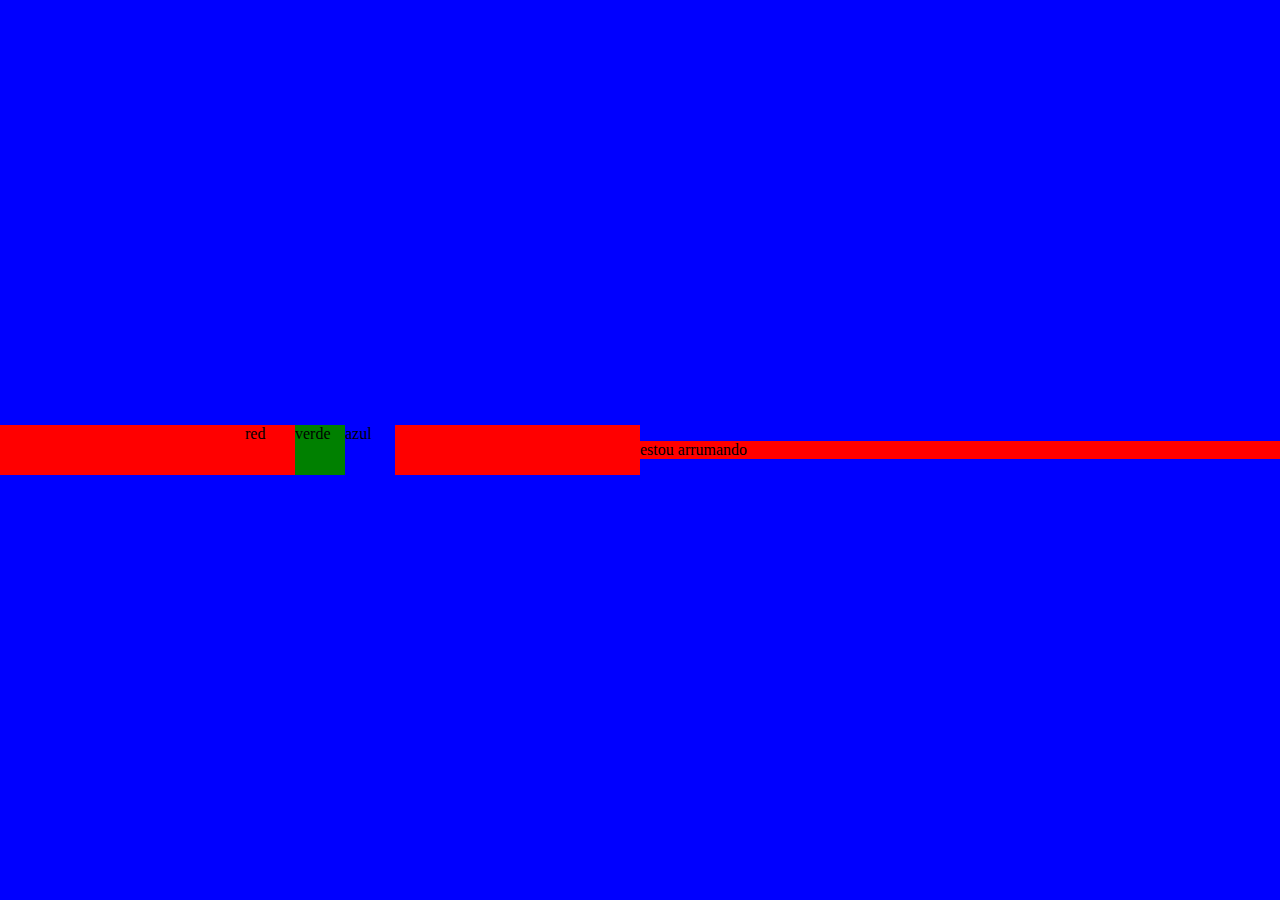
==== index.html @ a1cf4447 "first commit" ====
<!DOCTYPE html>
<html lang="pt-br">
<head>
    <meta charset="UTF-8">
    <meta http-equiv="X-UA-Compatible" content="IE=edge">
    <meta name="viewport" content="width=device-width, initial-scale=1.0">
    <link href="index.css" rel="stylesheet">
    <title>Document</title>
</head>
<body>
  
<div class="container">
    <div class="box red"> red</div>
    <div class="box verde">verde</div>
    <div class="box azul">azul</div>
    
</div> 
<footer style="background-color: red; width: 100%;">
    estou arrumando 
</footer>


</body>    
</html>
---- index.css ----
body{
	width: 100vw;
	height: 100vh;
	display: flex;
	align-items: center;
	margin: 0;
	background-color: blue;
}

.container{
	width: 100vw;
	display: flex;
	justify-content: center;
	background-color: red;

}

.box{
	width: 50px;
	height: 50px;
}

.red{
	background-color: red;
}

.verde{
	background-color: green;
}

.azul{
	background-color:blue;
}
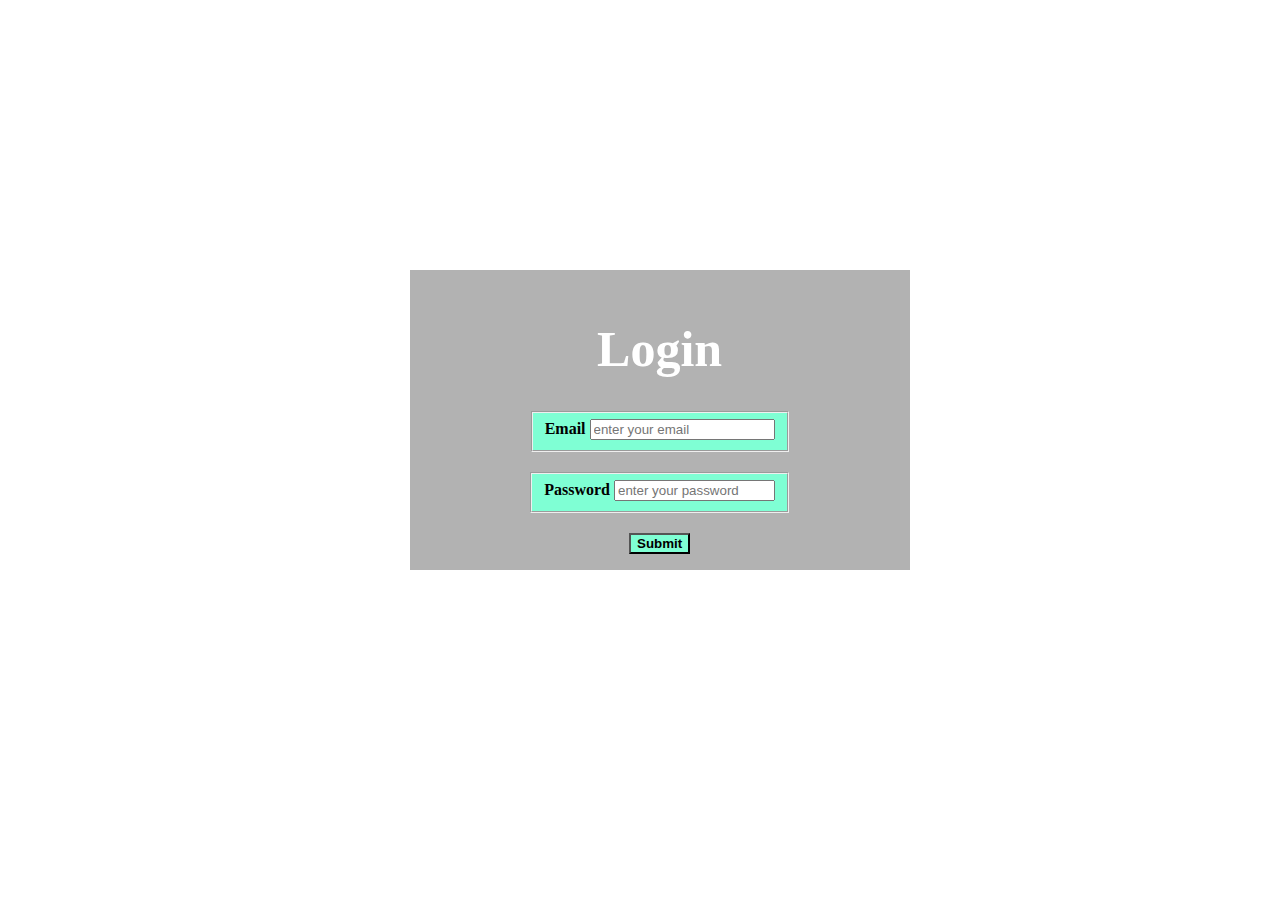
==== commit 6b9aaa34: "feat: styling home" ====
--- a/index.html
+++ b/index.html
@@ -1,25 +1,39 @@
 <!DOCTYPE html>
 <html lang="pt-br">
+
 <head>
     <meta charset="UTF-8">
     <meta http-equiv="X-UA-Compatible" content="IE=edge">
     <meta name="viewport" content="width=device-width, initial-scale=1.0">
     <link href="index.css" rel="stylesheet">
-    <title>Document</title>
+    <title>Jogo</title>
 </head>
+
 <body>
-  
-<div class="container">
-    <div class="box red"> red</div>
-    <div class="box verde">verde</div>
-    <div class="box azul">azul</div>
-    
-</div> 
-<footer style="background-color: red; width: 100%;">
-    estou arrumando 
-</footer>
+
+    <section>
+        <form class="form1" action="./src/pages/Home/Home.html" method="get">
+            <h1>Login</h1>
+            <fieldset style="background-color:aquamarine;">
+
+                <label for="Email" required><strong>Email</strong></label>
+                <input id="Email" pattern=".*\.com.*" placeholder="enter your email" type="Email">
+
+            </fieldset>
+            <fieldset style="margin-top: 20px; background-color:aquamarine;">
+
+                <label for="password"><strong>Password</strong></label>
+                <input id="password" size="17" placeholder="enter your password" pattern="[0-9a-fA-F]{4,8}"
+                    type="password">
+
+            </fieldset>
+            <button type="submit"><a href="./src/pages/Home/Home.html"><strong>Submit</strong></a></button>
 
 
-</body>    
-</html>
+        </form>
 
+    </section>
+
+</body>
+
+</html>--- a/index.css
+++ b/index.css
@@ -1,27 +1,47 @@
-
-body{
-	width: 100vw;
-	height: 100vh;
-	display: flex;
-	align-items: center;
-	margin: 0;
-	background-color: blue;
+body {
+  width: 100%;
+  height: 100vh;
+  display: flex;
+  align-items: center;
+  margin: 0;
+  justify-content: center;
+  background-image: url("./src/assets/Img/imagemFundo.jpg");
+  background-repeat: no-repeat;
+  background-size: cover;
 }
 
-.container{
-	width: 100vw;
-	display: flex;
-	justify-content: center;
-	background-color: red;
-
+.form1 {
+  display: flex;
+  position: absolute;
+  z-index: 3;
+  width: 500px;
+  height: 300px;
+  display: flex;
+  justify-content: center;
+  flex-direction: column;
+  background: linear-gradient(0deg, rgba(0, 0, 0, 0.3), rgba(0, 0, 0, 0.3));
+  align-items: center;
+  top: 30%;
+  left: 32%;
+}
+h1 {
+  font-size: 50px;
+  color: white;
 }
 
-.box{
-	width: 50px;
-	height: 50px;
+input:hover {
+  background-color: green;
+}
+button {
+  margin-top: 20px;
+  background-color: aquamarine;
+}
+a {
+  text-decoration: none;
+  color: black;
 }
 
-.red{
+/* .red{
 	background-color: red;
 }
 
@@ -31,4 +51,4 @@
 
 .azul{
 	background-color:blue;
-}+} */
